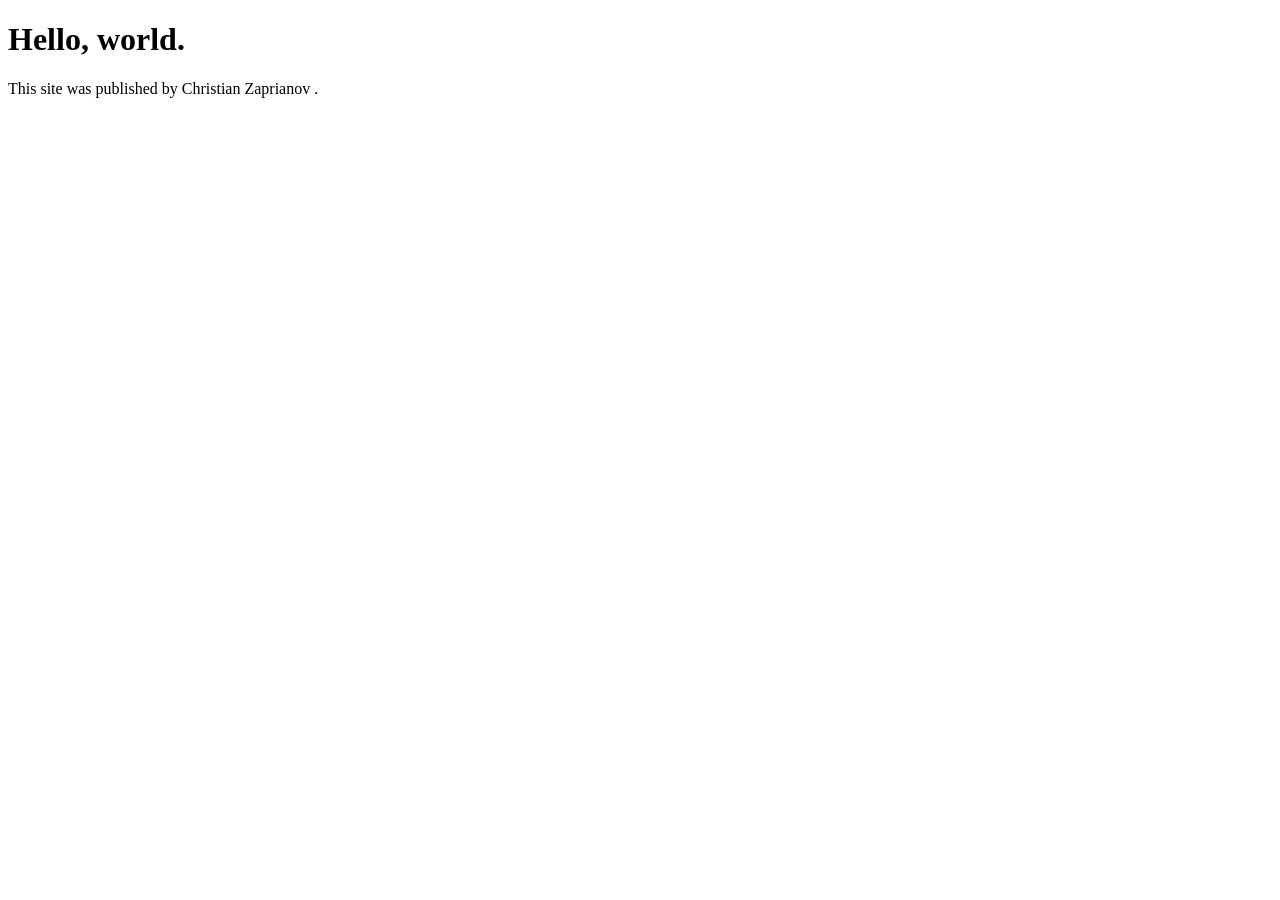
==== Index.html @ b01b2ce7 "Initial commit" ====
<!DOCTYPE html>
<html lang="en">
<head>
  <meta charset="UTF-8">
  <meta name="viewport" content="width=device-width, initial-scale=1.0">
  <title>My GRA 2600 Site</title>
</head>
<body>
  <h1>Hello, world.</h1>
  <p>This site was published by Christian Zaprianov
    .</p>
</body>
</html>
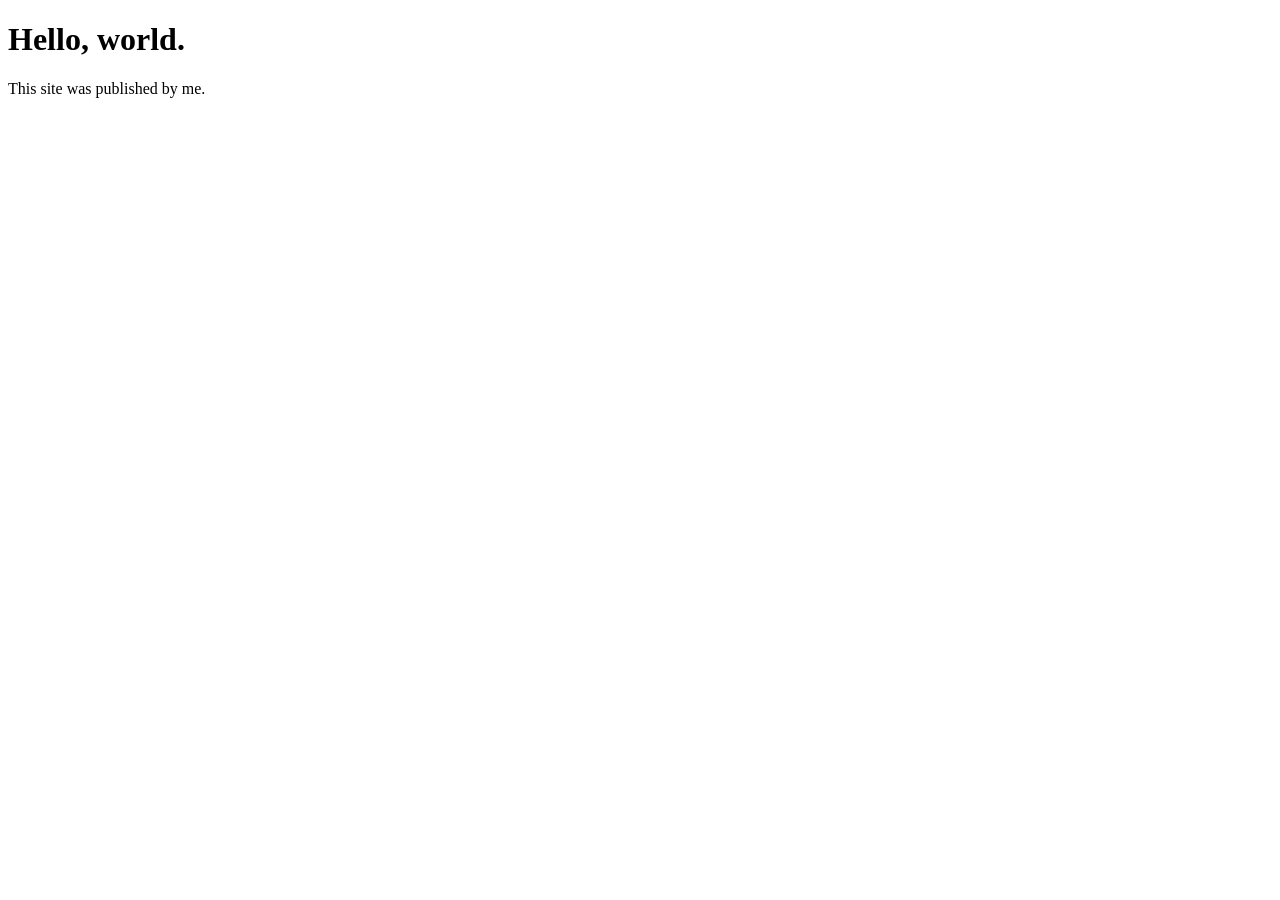
==== commit b4ce7f5c: "fixed template page" ====
--- a/Index.html
+++ b/Index.html
@@ -7,7 +7,6 @@
 </head>
 <body>
   <h1>Hello, world.</h1>
-  <p>This site was published by Christian Zaprianov
-    .</p>
+  <p>This site was published by me.</p>
 </body>
 </html>
